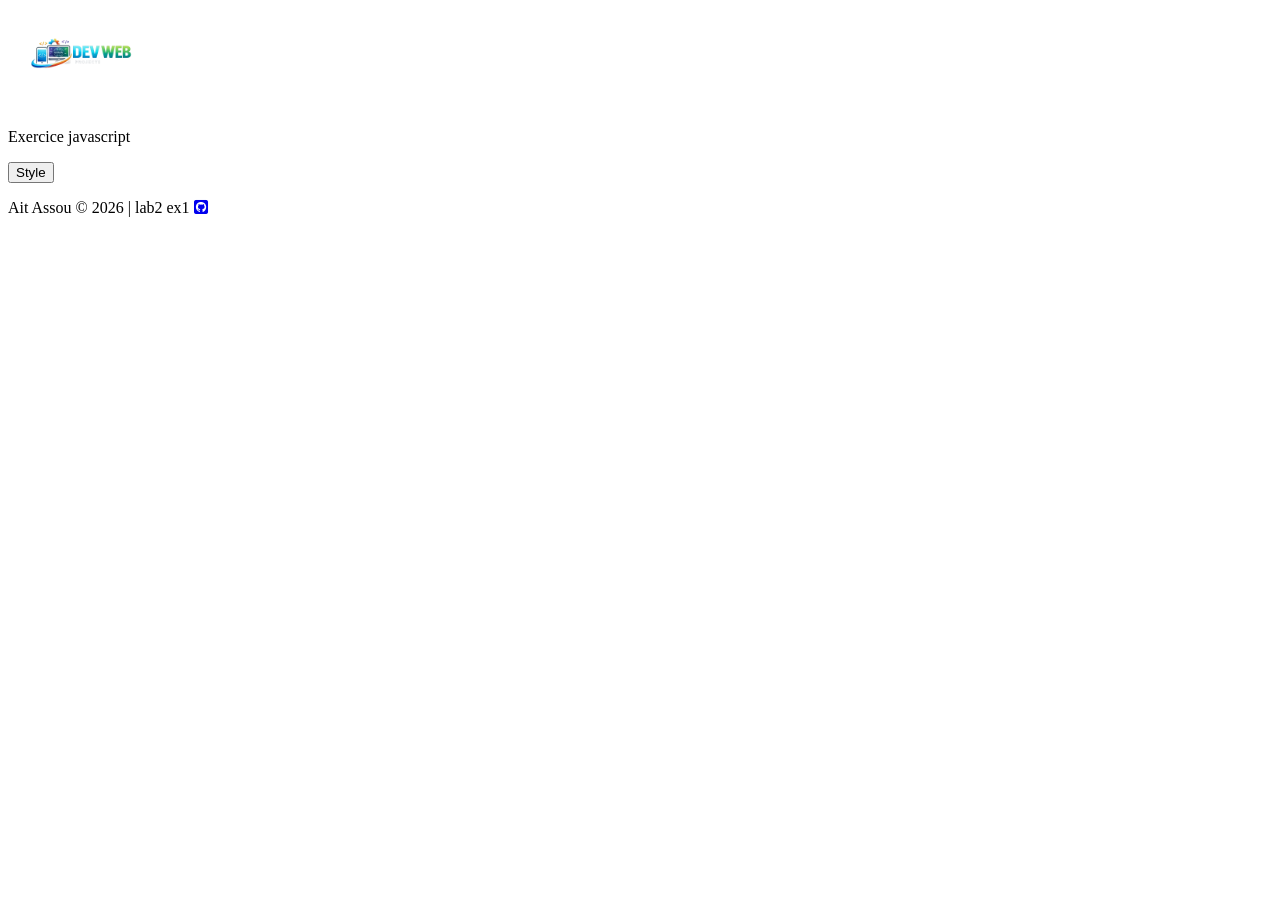
==== ex1/index.html @ cbb206c1 "ex 1 first commit" ====
<!DOCTYPE html>
<html lang="en">
<head>
    <meta charset="UTF-8">
    <meta name="viewport" content="width=device-width, initial-scale=1.0">
    <title>Document</title>
     <link
  rel="stylesheet" href="https://cdnjs.cloudflare.com/ajax/libs/font-awesome/6.5.2/css/all.min.css" />
    <link rel="stylesheet" href="./css/styles.css">
    <script src="./js/changerStyle.js" defer></script>

</head>
<body>
    <main class="container">
        <header>
        <img height="100" src="./images/logo.png" alt="logo">
        </header>
        <main>
            <p id="texte">Exercice javascript</p>
            <button id="jsStyle" onclick="changerStyle()">Style</button>
        </main>

        <footer>
            <p>Ait Assou &copy; 2026 | lab2 ex1  <a href="https://github.com/ait-assou/laboratoire1cours1-4.git"><i class="fa-brands fa-square-github"></i></a></p>

        </footer>


    </div>
</body>
</html>
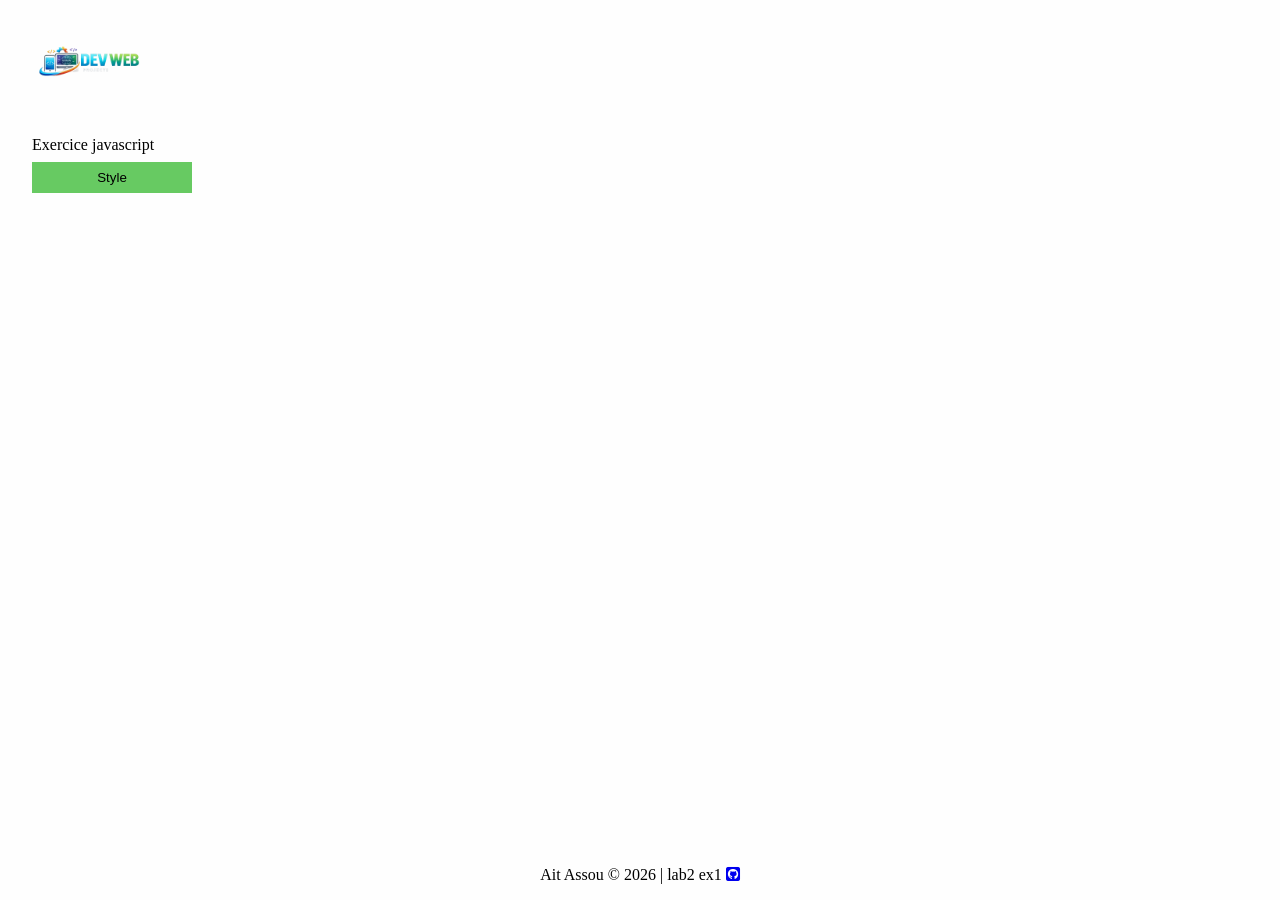
==== commit cf363ea6: "style btn" ====
--- a/ex1/index.html
+++ b/ex1/index.html
@@ -13,7 +13,7 @@
 <body>
     <main class="container">
         <header>
-        <img height="100" src="./images/logo.png" alt="logo">
+            <img height="100" src="./images/logo.png" alt="logo">
         </header>
         <main>
             <p id="texte">Exercice javascript</p>
@@ -21,7 +21,7 @@
         </main>
 
         <footer>
-            <p>Ait Assou &copy; 2026 | lab2 ex1  <a href="https://github.com/ait-assou/laboratoire1cours1-4.git"><i class="fa-brands fa-square-github"></i></a></p>
+            <p>Ait Assou &copy; 2026 | lab2 ex1  <a href="https://github.com/ait-assou/lab2.git"><i class="fa-brands fa-square-github"></i></a></p>
 
         </footer>
 
--- a/ex1/css/styles.css
+++ b/ex1/css/styles.css
@@ -0,0 +1,25 @@
+* {
+    margin: 0;
+    padding: 0;
+    box-sizing: border-box;
+}
+
+body {
+    background-color: #fefefe;
+}
+
+.container {
+    
+
+}
+
+main {
+    padding: 1rem;
+}
+
+footer {
+    position: absolute;
+    bottom: 1rem;
+    left: 50%;
+    transform: translateX(-50%);
+}
